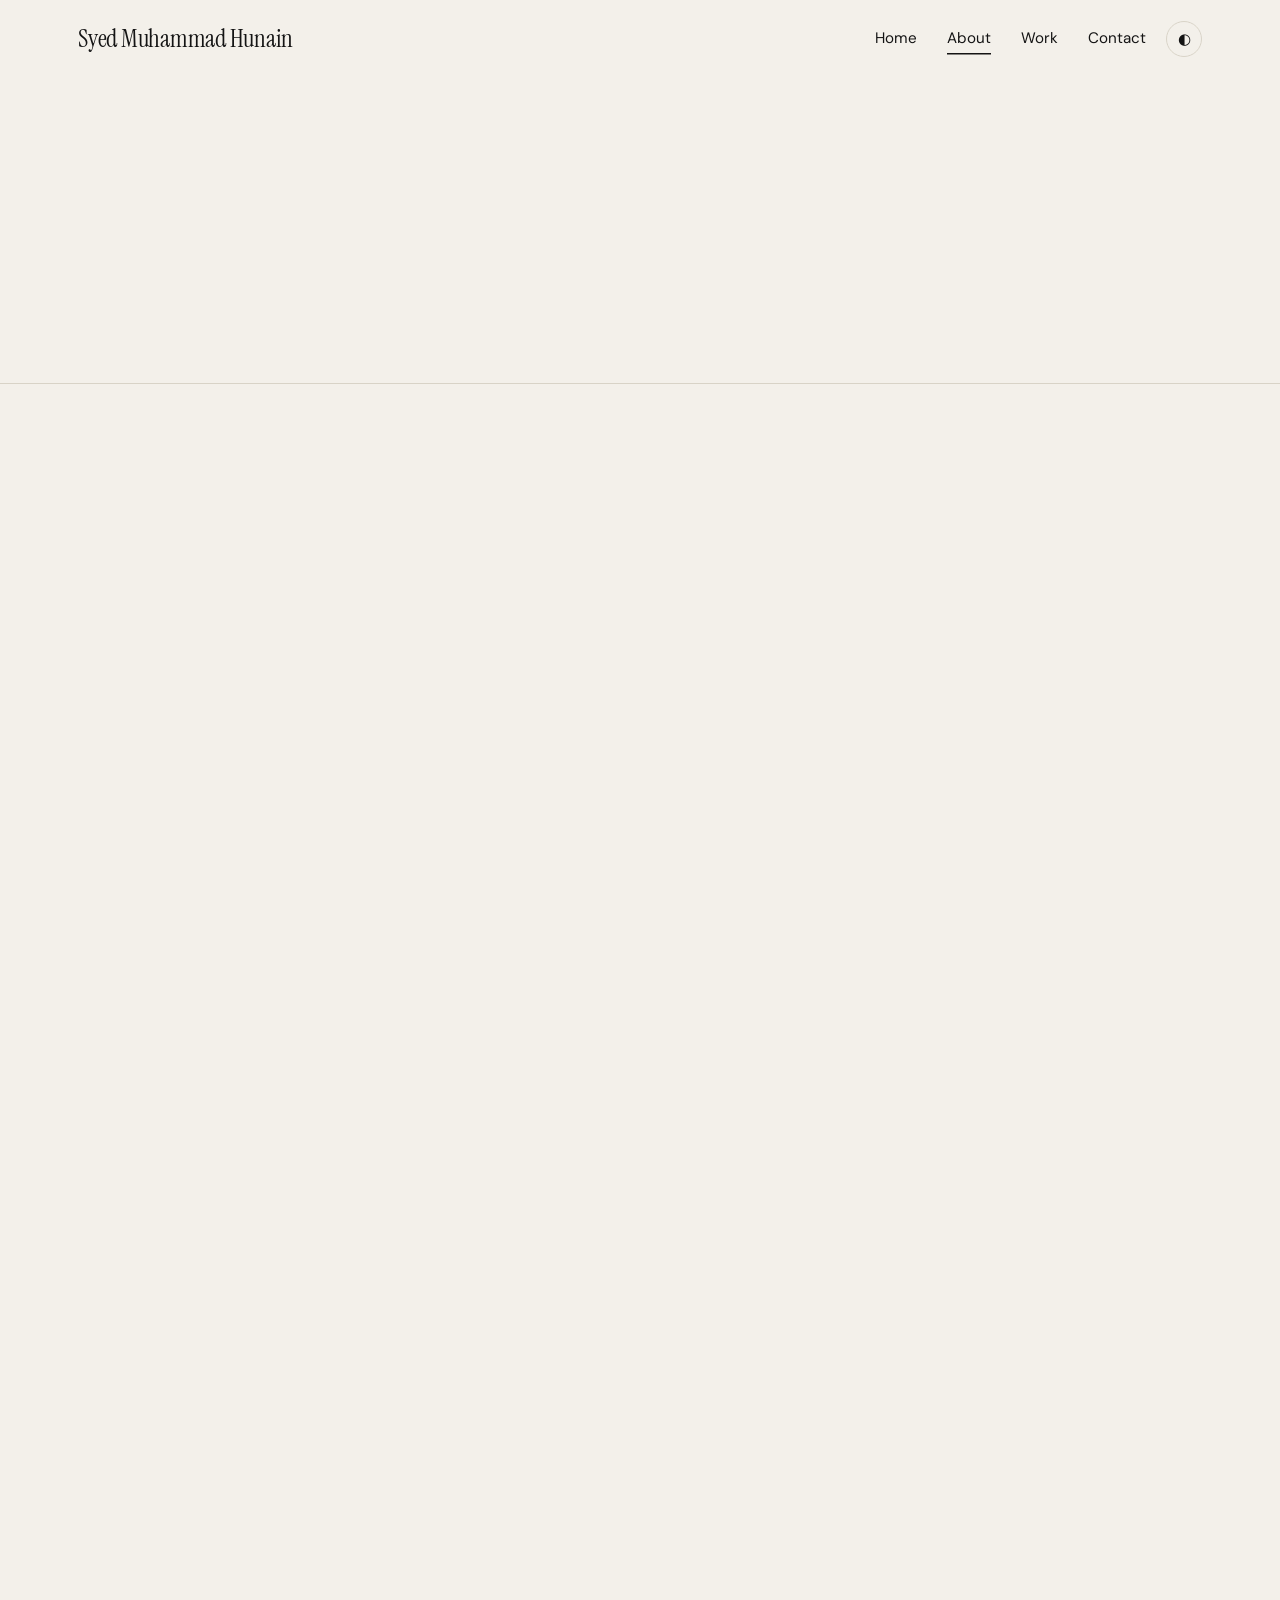
==== about.html @ 2d79aaf6 "Add files via upload" ====
﻿<!doctype html>
<html lang="en">
<head>
  <meta charset="utf-8">
  <meta name="viewport" content="width=device-width, initial-scale=1">
  <title>About — Syed Muhammad Hunain</title>
  <meta name="description" content="About Syed Muhammad Hunain, a UI/UX designer.">
  <link rel="preconnect" href="https://fonts.googleapis.com">
  <link rel="preconnect" href="https://fonts.gstatic.com" crossorigin>
  <link href="https://fonts.googleapis.com/css2?family=DM+Sans:wght@400;500&family=Instrument+Serif:ital@0;1&display=swap" rel="stylesheet">
  <link rel="stylesheet" href="style.css">
  <script>(function(){var r=document.documentElement;r.classList.add('js');try{if(matchMedia('(prefers-reduced-motion: reduce)').matches)return;if(sessionStorage.getItem('pt')){sessionStorage.removeItem('pt');r.classList.add('pt-in')}else if(!sessionStorage.getItem('seen')){sessionStorage.setItem('seen','1');r.classList.add('intro')}}catch(e){}})()</script>
</head>
<body>
  <header class="nav"><div class="wrap">
    <a class="logo" href="index.html">Syed Muhammad Hunain</a>
    <button class="menu-btn" aria-label="Toggle menu" aria-expanded="false">☰</button>
    <nav id="menu">
      <a href="index.html">Home</a>
      <a href="about.html" class="active">About</a>
      <a href="work.html">Work</a>
      <a href="contact.html">Contact</a>
    </nav>
    <button class="theme-btn" aria-label="Toggle dark mode">◐</button>
  </div></header>

  <main>
    <section class="page-head"><div class="wrap">
      <h1>Hi, I'm Hunain. I design <em>interfaces</em> people enjoy.</h1>
    </div></section>

    <section class="section"><div class="wrap about-grid">
      <figure class="photo">
        <img src="assets/profile.jpg" alt="Syed Muhammad Hunain" width="1572" height="1001">
          <div class="photo-ticker" aria-hidden="true"><div class="track"><div class="grp"><span>UI/UX Designer</span><span>UI/UX Designer</span><span>UI/UX Designer</span><span>UI/UX Designer</span><span>UI/UX Designer</span></div><div class="grp"><span>UI/UX Designer</span><span>UI/UX Designer</span><span>UI/UX Designer</span><span>UI/UX Designer</span><span>UI/UX Designer</span></div></div></div>
      </figure>
      <div class="about-text">
        <p>Hi, I'm Syed Muhammad Hunain. I'm a UI/UX Designer with over 1 year of experience in designing modern, user-friendly, and visually appealing digital experiences. I specialize in creating clean interfaces, intuitive layouts, and responsive designs that make websites and mobile apps easy to use.</p>
        <p>I enjoy turning ideas into creative designs by focusing on user needs, visual consistency, and usability. I’m passionate about learning new design trends, improving my skills, and creating digital experiences that make a difference.</p>
        <p>My goal is to design products that are not only beautiful but also simple, functional, and enjoyable for users.</p>

        <h3>What I do</h3>
        <ul class="list">
          <li>UX research &amp; wireframing</li>
          <li>UI design for web and mobile</li>
          <li>Prototyping &amp; design systems</li>
          <li>Graphic design</li>
        </ul>

        <h3>Tools</h3>
        <ul class="list">
          <li>Figma</li>
          <li>Adobe Photoshop &amp; Illustrator</li>
        </ul>

        <h3>Experience</h3>
        <ul class="list">
          <li>Add your role or company <span>Year – Year</span></li>
          <li><div>Usman Islamic School<small class="sub">Grade 9</small></div> <span>2025 – Present</span></li>
        </ul>
      </div>
    </div></section>
  </main>

  <footer class="site-footer">
    <div class="wrap">
      <div class="f-top">
        <div class="f-intro">
          <p class="f-big">Design that feels <em>effortless</em>.</p>
          <p class="f-sub">I'm Syed Muhammad Hunain, a UI/UX designer making apps and websites easy to use.</p>
          <a class="f-btn" href="contact.html">Contact us →</a>
        </div>
        <div class="f-col" role="navigation" aria-label="Footer pages">
          <h4>Pages</h4>
          <a href="index.html">Home</a>
          <a href="about.html">About</a>
          <a href="work.html">Work</a>
          <a href="contact.html">Contact</a>
        </div>
        <div class="f-col">
          <h4>Elsewhere</h4>
          <a href="https://www.linkedin.com/in/thesyedhuna13d/" target="_blank" rel="noopener noreferrer">LinkedIn ↗</a>
          <a href="https://www.behance.net/thesyedhuna13d" target="_blank" rel="noopener noreferrer">Behance ↗</a>
          <a href="mailto:syed.muhammad.hunain1@gmail.com">Email</a>
        </div>
      </div>
      <div class="f-bottom">
        <span>© <span class="year"></span> Syed Muhammad Hunain. All rights reserved.</span>
        <a href="#top-of-page" class="f-top-link" onclick="window.scrollTo({top:0,behavior:'smooth'});return false;">Back to top ↑</a>
      </div>
    </div>
  </footer>
  <script src="script.js"></script>
</body>
</html>
---- style.css ----
﻿:root{
  --bg:#f3f0ea; --ink:#141414; --muted:#6b675f; --line:#d8d3c7; --accent:#1446ff; --on-accent:#fff;
}
[data-theme="dark"]{
  --bg:#121212; --ink:#f1eee8; --muted:#a09b90; --line:#2c2a26; --accent:#7b97ff; --on-accent:#0b0b0b;
}
*{box-sizing:border-box;margin:0;padding:0}
html{scroll-behavior:smooth}
body{font-family:"DM Sans",system-ui,sans-serif;background:var(--bg);color:var(--ink);line-height:1.6;font-size:17px;transition:background .25s,color .25s}
h1,h2,h3,.logo{font-family:"Instrument Serif",Georgia,serif;font-weight:400;line-height:1.02}
a{color:inherit;text-decoration:none}
img{display:block;max-width:100%}
.wrap{max-width:1180px;margin:0 auto;padding:0 28px}
em{font-style:italic;color:var(--accent)}

/* Header */
.nav .wrap{display:flex;align-items:center;gap:20px;height:78px}
.logo{font-size:1.55rem;letter-spacing:-.01em}
nav{display:flex;align-items:center;gap:30px;margin-left:auto}
nav a{font-size:.95rem;padding:4px 0;border-bottom:1.5px solid transparent}
nav a:hover,nav a.active{border-color:var(--ink)}
.theme-btn,.menu-btn{background:none;border:1px solid var(--line);color:var(--ink);width:36px;height:36px;border-radius:50%;cursor:pointer;font-size:.95rem;flex:none}
.menu-btn{display:none}

/* Hero */
.hero{padding:44px 0 90px}
.hero .wrap{display:grid;grid-template-columns:minmax(0,1.5fr) minmax(0,1fr);gap:72px;align-items:end}
.kicker{font-size:.9rem;color:var(--muted);margin-bottom:26px}
h1{font-size:clamp(3.2rem,8.2vw,7rem);letter-spacing:-.025em}
.lead{font-size:1.2rem;max-width:480px;margin:34px 0 34px;color:var(--muted)}
.lead strong{color:var(--ink);font-weight:500}
.cta{display:flex;gap:28px;align-items:center;flex-wrap:wrap}
.btn{display:inline-block;background:var(--ink);color:var(--bg);padding:15px 28px;border-radius:4px;font-weight:500;font-size:.98rem;border:0;cursor:pointer;font-family:inherit;transition:background .2s}
.btn:hover{background:var(--accent);color:var(--on-accent)}
.ulink{border-bottom:1.5px solid var(--ink);padding-bottom:2px;font-weight:500}
.ulink:hover{color:var(--accent);border-color:var(--accent)}

.photo{position:relative;margin:0 0 14px 14px}
.photo::before{content:"";position:absolute;left:-14px;top:14px;width:100%;aspect-ratio:4/5;background:var(--accent);z-index:0}
.photo img{position:relative;z-index:1;width:100%;height:auto;aspect-ratio:4/5;object-fit:cover;object-position:50% 15%}
.photo figcaption{position:relative;z-index:1;font-size:.82rem;color:var(--muted);margin-top:26px}

/* Sections */
.section{padding:90px 0;border-top:1px solid var(--line)}
.label{font-size:.85rem;color:var(--muted);margin-bottom:34px;display:flex;justify-content:space-between;gap:20px}
h2{font-size:clamp(2.2rem,4.6vw,3.6rem);letter-spacing:-.015em}

/* Work list */
.rows{border-top:1px solid var(--ink)}
.row{display:grid;grid-template-columns:70px 1.4fr 1.4fr 90px;gap:24px;align-items:baseline;padding:30px 0;border-bottom:1px solid var(--line);transition:padding .25s,background .25s}
.row:hover{padding-left:14px;background:color-mix(in srgb,var(--accent) 7%,transparent)}
.row .n{color:var(--muted);font-size:.9rem}
.row h3{font-size:2rem}
.row p{color:var(--muted);font-size:.98rem}
.row .y{text-align:right;color:var(--muted);font-size:.9rem}

/* How I work */
.cols{display:grid;grid-template-columns:repeat(3,minmax(0,1fr));gap:48px;margin-top:50px}
.cols h3{font-size:1.7rem;margin:10px 0 10px}
.cols p{color:var(--muted);font-size:.98rem}
.cols .n{color:var(--accent);font-size:.9rem;font-weight:500}

/* Big contact line */
.big{font-family:"Instrument Serif",serif;font-size:clamp(2rem,6.4vw,5.4rem);line-height:1.05;letter-spacing:-.02em;word-break:break-word}
.big a{border-bottom:3px solid var(--ink)}
.big a:hover{color:var(--accent);border-color:var(--accent)}

/* Inner pages */
.page-head{padding:50px 0 70px}
.page-head h1{font-size:clamp(3rem,7vw,5.8rem);max-width:900px}
.page-head p{max-width:520px;margin-top:26px;color:var(--muted);font-size:1.15rem}

.about-grid{display:grid;grid-template-columns:minmax(0,.8fr) minmax(0,1.3fr);gap:80px;align-items:start}
.about-text p{font-size:1.2rem;margin-bottom:22px;max-width:620px}
.about-text h3{font-size:1.7rem;margin:44px 0 14px}
.list{list-style:none;border-top:1px solid var(--line)}
.list li{padding:12px 0;border-bottom:1px solid var(--line);display:flex;justify-content:space-between;gap:16px}
.list li span{color:var(--muted)}

.contact-grid{display:grid;grid-template-columns:minmax(0,1fr) minmax(0,1.2fr);gap:80px}
.info a{display:block;padding:18px 0;border-bottom:1px solid var(--line)}
.info a:first-child{border-top:1px solid var(--ink)}
.info small{display:block;color:var(--muted);font-size:.8rem}
.info a:hover{color:var(--accent)}
form{display:grid;gap:26px}
label{font-size:.88rem;color:var(--muted);display:grid;gap:4px}
input,textarea{font:inherit;font-size:1.05rem;color:var(--ink);background:transparent;border:0;border-bottom:1px solid var(--ink);padding:10px 0;width:100%;border-radius:0}
input:focus,textarea:focus{outline:0;border-color:var(--accent)}
textarea{min-height:120px;resize:vertical}
form .btn{justify-self:start}

footer{border-top:1px solid var(--line);padding:34px 0;color:var(--muted);font-size:.9rem}
footer .wrap{display:flex;justify-content:space-between;gap:16px;flex-wrap:wrap}
footer a:hover{color:var(--ink)}
footer .links{display:flex;gap:22px}

@media(max-width:860px){
  body{font-size:16px}
  .menu-btn{display:block;margin-left:auto}
  nav{display:none;position:absolute;top:78px;left:0;right:0;flex-direction:column;align-items:flex-start;gap:14px;padding:20px 28px 26px;background:var(--bg);border-bottom:1px solid var(--line);margin:0;z-index:5}
  nav.open{display:flex}
  .nav{position:relative}
  .hero{padding:20px 0 60px}
  .hero .wrap,.about-grid,.contact-grid{grid-template-columns:minmax(0,1fr);gap:56px}
  .photo{order:-1;max-width:300px}
  .section{padding:64px 0}
  .row{grid-template-columns:36px 1fr;gap:6px 14px;padding:24px 0}
  .row p,.row .y{grid-column:2;text-align:left}
  .row h3{font-size:1.7rem}
  .cols{grid-template-columns:1fr;gap:36px}
}

/* ===== Work page ===== */
.work-head{padding-bottom:40px}
.work-meta{display:flex;justify-content:space-between;align-items:end;gap:32px;margin-top:34px;flex-wrap:wrap}
.work-meta p{max-width:440px;color:var(--muted);margin:0;font-size:1.1rem}
.filters{display:flex;gap:8px;flex-wrap:wrap}
.filters button{font:inherit;font-size:.92rem;background:none;color:var(--ink);border:1px solid var(--ink);border-radius:999px;padding:8px 18px;cursor:pointer;transition:.2s}
.filters button:hover{background:color-mix(in srgb,var(--ink) 8%,transparent)}
.filters button.on{background:var(--ink);color:var(--bg)}
.filters sup{font-size:.65rem;margin-left:2px;opacity:.7}

.work-list{padding:20px 0 90px}
.tiles{display:grid;grid-template-columns:repeat(2,minmax(0,1fr));gap:64px 40px}
.tile{display:block}
.tile.feature{grid-column:1/-1}
.tile[hidden]{display:none}
.art{position:relative;background:var(--c);aspect-ratio:4/3;overflow:hidden;display:flex;align-items:center;justify-content:center;transition:transform .35s}
.tile.feature .art{aspect-ratio:21/9;gap:6%}
.tile:hover .art{transform:scale(.985)}
.info-row{display:flex;justify-content:space-between;align-items:baseline;gap:16px;margin-top:22px;padding-bottom:12px;border-bottom:1px solid var(--ink)}
.info-row h3{font-size:2.1rem}
.info-row span{color:var(--muted);font-size:.9rem}
.tile:hover .info-row h3{color:var(--accent)}
.desc{margin:14px 0 18px;color:var(--muted);max-width:560px}
.facts{display:flex;gap:34px;flex-wrap:wrap}
.facts dt{font-size:.75rem;color:var(--muted);text-transform:uppercase;letter-spacing:.06em}
.facts dd{font-size:.95rem}
.note{margin-top:70px;color:var(--muted)}
.empty{margin-top:40px;color:var(--muted)}

/* flat mock-ups drawn in CSS */
.mock{background:#fff;box-shadow:0 0 0 1px rgba(0,0,0,.08);position:relative}
.mock i{display:block;height:10px;background:#d9dde6;margin:14px 14px 0;border-radius:2px}
.mock i.s{width:55%}
.mock b{display:block;height:26px;margin:18px 14px 0;background:var(--c,#141414);border-radius:4px}
.phone{flex:none;width:clamp(110px,13vw,170px);aspect-ratio:9/18;border-radius:22px;padding-top:36px;border:5px solid #141414}
.phone.b{margin-top:60px}
.tile:not(.feature) .phone{width:34%;max-width:170px}
.browser{flex:none;width:72%;aspect-ratio:16/10;border-radius:8px;overflow:hidden;padding-top:30px}
.browser span{position:absolute;left:0;right:0;top:0;height:22px;background:#eceef3}
.browser span::before{content:"";position:absolute;left:10px;top:7px;width:8px;height:8px;border-radius:50%;background:#ff6b6b;box-shadow:13px 0 #f5c451,26px 0 #5fd068}
.browser b{background:#141414;width:35%}
.dash b{display:inline-block;width:28%;height:60px;margin:18px 0 0 14px;background:#141414}
.dash b+b{background:#bfc5d2}
.logo-mock{background:none;box-shadow:none;font-family:"Instrument Serif",serif;font-size:min(14vw,9rem);color:var(--ink);line-height:1;border:3px solid var(--ink);width:1.5em;height:1.5em;display:grid;place-items:center;border-radius:50%}

@media(max-width:860px){
  .tiles{grid-template-columns:minmax(0,1fr);gap:52px}
  .tile.feature .art{aspect-ratio:4/3;gap:4%}
  .work-meta{align-items:start}
}

/* real screenshot inside the featured tile */
.art.shot{align-items:flex-start;padding-top:40px}
.art.shot img{width:min(24%,300px);height:auto;border-radius:26px 26px 0 0;box-shadow:0 0 0 6px #141414;margin-bottom:-60%}
@media(max-width:860px){.art.shot img{width:52%}}

/* real website screenshot in a browser frame */
.art.web{align-items:flex-start;padding-top:36px}
.frame{position:relative;width:74%;background:#fff;border-radius:8px 8px 0 0;overflow:hidden;box-shadow:0 0 0 1px rgba(0,0,0,.12);padding-top:22px;margin-bottom:-60%}
.frame span{position:absolute;left:0;right:0;top:0;height:22px;background:#eceef3;z-index:1}
.frame span::before{content:"";position:absolute;left:10px;top:7px;width:8px;height:8px;border-radius:50%;background:#ff6b6b;box-shadow:13px 0 #f5c451,26px 0 #5fd068}
.frame img{width:100%;height:auto}

/* click-to-open full image */
.tile[data-full]{cursor:zoom-in}
.tile.static{cursor:default}
.tile.static:hover .art{transform:none}
.tile.static:hover .info-row h3{color:inherit}
.tile[data-full] .info-row span::after{content:"  ⤢";color:var(--accent)}
.lightbox{position:fixed;inset:0;z-index:100;background:rgba(10,10,10,.94);overflow-y:auto;padding:70px 20px 50px;display:none;-webkit-overflow-scrolling:touch}
.lightbox.open{display:block}
.lightbox img{display:block;margin:0 auto;width:auto;max-width:min(100%,1100px);height:auto;box-shadow:0 20px 60px rgba(0,0,0,.5)}
.lightbox .lb-title{color:#f1eee8;text-align:center;font-family:"Instrument Serif",serif;font-size:1.6rem;margin:0 0 22px}
.lightbox .lb-close{position:fixed;top:16px;right:20px;width:44px;height:44px;border-radius:50%;border:1px solid #f1eee8;background:rgba(10,10,10,.6);color:#f1eee8;font-size:1.4rem;cursor:pointer;line-height:1}
.lightbox .lb-close:hover{background:#f1eee8;color:#141414}
body.lb-lock{overflow:hidden}

.art.web:has(.frame.wide){align-items:center;padding-top:0}
.frame.wide{width:88%;margin-bottom:0;border-radius:8px}

.art.logo-art img{height:78%;width:auto;aspect-ratio:1;border-radius:50%;object-fit:cover}

/* contact: social links */
.socials{border-top:1px solid var(--ink)}
.social{display:grid;grid-template-columns:1fr auto;align-items:center;gap:4px 20px;padding:34px 0;border-bottom:1px solid var(--line);transition:padding .25s,background .25s}
.social small{grid-column:1;color:var(--muted);font-size:.85rem}
.social span{grid-column:1;font-family:"Instrument Serif",serif;font-size:clamp(2.4rem,7vw,4.6rem);line-height:1.05}
.social i{grid-column:2;grid-row:1/3;font-style:normal;font-size:2rem;color:var(--accent);transition:transform .25s}
.social:hover{padding-left:14px;background:color-mix(in srgb,var(--accent) 7%,transparent)}
.social:hover span{color:var(--accent)}
.social:hover i{transform:translate(4px,-4px)}
.mail-line{margin-top:34px;color:var(--muted)}

/* ===== Site footer ===== */
.site-footer{--fa:#8aa4ff;background:var(--ink);color:var(--bg);border-top:0;padding:84px 0 28px;font-size:.95rem}
[data-theme="dark"] .site-footer{--fa:#1446ff}
.site-footer a{color:inherit}
.f-top{display:grid;grid-template-columns:minmax(0,1.7fr) minmax(0,.7fr) minmax(0,.8fr);gap:64px;padding-bottom:64px}
.f-big{font-family:"Instrument Serif",Georgia,serif;font-size:clamp(2.4rem,5.2vw,4.2rem);line-height:1.02;letter-spacing:-.02em;margin:0 0 22px}
.f-big em{color:var(--fa)}
.f-sub{max-width:420px;opacity:.72;margin:0 0 30px;font-size:1.02rem}
.f-btn{display:inline-block;background:var(--bg);color:var(--ink)!important;padding:14px 26px;border-radius:4px;font-weight:500;transition:background .2s,color .2s}
.f-btn:hover{background:var(--fa)}
.f-col{display:flex;flex-direction:column;gap:12px;align-items:flex-start}
.f-col h4{font-family:"DM Sans",sans-serif;font-weight:500;font-size:.78rem;letter-spacing:.09em;text-transform:uppercase;opacity:.55;margin:0 0 8px}
.f-col a{border-bottom:1px solid transparent;padding-bottom:1px;opacity:.9;transition:.2s}
.f-col a:hover{color:var(--fa);border-color:var(--fa);opacity:1}
.f-bottom{display:flex;justify-content:space-between;gap:16px;flex-wrap:wrap;padding-top:24px;border-top:1px solid color-mix(in srgb,var(--bg) 22%,transparent);font-size:.86rem;opacity:.7}
.f-bottom a:hover{color:var(--fa)}
@media(max-width:860px){
  .site-footer{padding:60px 0 24px}
  .f-top{grid-template-columns:minmax(0,1fr) minmax(0,1fr);gap:44px 28px}
  .f-intro{grid-column:1/-1}
}

.site-footer .wrap{display:block}

.list li .sub{display:block;color:var(--muted);font-size:.9rem;margin-top:2px}

.social .mail-addr{font-size:clamp(1.5rem,5.2vw,3.6rem);word-break:break-word}

.social .mail-addr{font-family:"DM Sans",system-ui,sans-serif;font-weight:500;letter-spacing:-.01em;font-size:clamp(1.3rem,4.2vw,2.8rem)}

/* ===================== Animations ===================== */
@keyframes rise{from{opacity:0;transform:translateY(28px)}to{opacity:1;transform:none}}
@keyframes wordUp{from{transform:translateY(115%)}to{transform:none}}
@keyframes clipIn{from{clip-path:inset(0 0 100% 0)}to{clip-path:inset(0 0 0 0)}}
@keyframes blockIn{from{opacity:0;transform:translate(26px,-26px)}to{opacity:1;transform:none}}
@keyframes pageIn{from{opacity:0}to{opacity:1}}
@keyframes marquee{to{transform:translateX(-50%)}}
@keyframes fadeIn{from{opacity:0}to{opacity:1}}
@keyframes popIn{from{opacity:0;transform:scale(.96) translateY(10px)}to{opacity:1;transform:none}}

/* page fade */
.js body{animation:pageIn .6s ease backwards}
body.leaving{opacity:0;transition:opacity .22s ease;animation:none}

/* scroll progress bar */
.progress{position:fixed;top:0;left:0;width:100%;height:3px;background:var(--accent);transform-origin:0 50%;transform:scaleX(0);z-index:60;pointer-events:none}

/* sticky header that hides on scroll down */
.nav{position:sticky;top:0;z-index:50;background:color-mix(in srgb,var(--bg) 90%,transparent);-webkit-backdrop-filter:blur(12px);backdrop-filter:blur(12px);border-bottom:1px solid transparent;transition:transform .4s cubic-bezier(.2,.7,.2,1),border-color .3s}
.nav.scrolled{border-color:var(--line)}
.nav.hide{transform:translateY(-100%)}
@media(max-width:860px){.nav{position:sticky}}

/* scroll reveal */
.js .rv{opacity:0}
.js .rv.in{opacity:1;animation:rise .85s cubic-bezier(.2,.7,.2,1) var(--d,0s) backwards}

/* headline words slide up */
.w{display:inline-block;overflow:hidden;vertical-align:top;padding:0 .06em .16em;margin:0 -.06em -.16em}
.wi{display:inline-block}
.js .split:not(.in) .wi{transform:translateY(115%)}
.js .split.in .wi{animation:wordUp .95s cubic-bezier(.2,.8,.2,1) calc(var(--i) * 65ms + 60ms) backwards}

/* photo wipe + blue block slide */
.js .photo:not(.in) img,.js .photo:not(.in)::before{opacity:0}
.photo.in img{animation:clipIn 1.1s cubic-bezier(.7,0,.2,1) .1s backwards}
.photo.in::before{animation:blockIn .9s cubic-bezier(.2,.7,.2,1) .45s backwards}

/* skills marquee */
.marquee{border-block:1px solid var(--line);overflow:hidden;padding:22px 0}
.marquee .track{display:flex;width:max-content;animation:marquee 40s linear infinite}
.marquee:hover .track{animation-play-state:paused}
.marquee .grp{display:flex}
.marquee span{display:flex;align-items:center;gap:2.2rem;padding-right:2.2rem;font-family:"Instrument Serif",Georgia,serif;font-size:clamp(1.8rem,4vw,3rem);line-height:1.1;white-space:nowrap}
.marquee span::after{content:"";width:10px;height:10px;border-radius:50%;background:var(--accent);flex:none}
.marquee span:nth-child(even){font-style:italic;color:var(--accent)}

/* richer hovers */
.tile .art > img,.tile .art .frame{transition:transform .7s cubic-bezier(.2,.7,.2,1)}
.tile:hover .art > img,.tile:hover .art .frame{transform:scale(1.045)}
.btn,.f-btn{transition:transform .25s,background .2s,color .2s}
.btn:hover,.f-btn:hover{transform:translateY(-3px)}
.ulink{transition:color .2s,border-color .2s}
nav a{transition:border-color .25s,color .2s}

/* lightbox */
.lightbox.open{animation:fadeIn .25s ease}
.lightbox.open img{animation:popIn .4s cubic-bezier(.2,.7,.2,1)}

/* respect reduced motion */
@media (prefers-reduced-motion:reduce){
  *,*::before,*::after{animation:none!important;transition-duration:.01ms!important;scroll-behavior:auto!important}
  .js .rv{opacity:1}
  .js .split:not(.in) .wi{transform:none}
  .js .photo:not(.in) img,.js .photo:not(.in)::before{opacity:1}
  .nav.hide{transform:none}
}

/* "UI/UX Designer" ticker running across the photo */
.photo-ticker{position:absolute;z-index:2;left:-4%;width:108%;bottom:13%;overflow:hidden;background:var(--ink);color:var(--bg);padding:10px 0;transform:rotate(-3deg);box-shadow:0 10px 28px rgba(0,0,0,.28)}
.photo-ticker .track{display:flex;width:max-content;animation:marquee 16s linear infinite}
.photo-ticker .grp{display:flex}
.photo-ticker span{display:flex;align-items:center;gap:1.2rem;padding-right:1.2rem;font-family:"DM Sans",sans-serif;font-weight:500;font-size:.9rem;letter-spacing:.14em;text-transform:uppercase;white-space:nowrap}
.photo-ticker span::after{content:"";width:7px;height:7px;border-radius:50%;background:#8aa4ff;flex:none}
[data-theme="dark"] .photo-ticker span::after{background:#1446ff}
.js .photo:not(.in) .photo-ticker{opacity:0}
.photo.in .photo-ticker{animation:tickIn .9s cubic-bezier(.2,.7,.2,1) 1s backwards}
@keyframes tickIn{from{opacity:0;transform:translateY(22px) rotate(-3deg)}to{opacity:1;transform:rotate(-3deg)}}
@media(prefers-reduced-motion:reduce){.js .photo:not(.in) .photo-ticker{opacity:1}}
@media(max-width:860px){.photo-ticker span{font-size:.78rem}}

/* ================= Animations v2 ================= */
/* intro (first visit) + page curtain */
@keyframes curtainUp{from{transform:none}to{transform:translateY(-101%)}}
@keyframes curtainIn{from{transform:translateY(101%)}to{transform:none}}
@keyframes introText{0%{opacity:0;transform:translateY(24px)}30%{opacity:1;transform:none}75%{opacity:1;transform:none}100%{opacity:0;transform:translateY(-18px)}}
@keyframes clipUp{from{clip-path:inset(100% 0 0 0)}to{clip-path:inset(0 0 0 0)}}
html.pt-in::after,html.pt-out::after,html.intro::after{content:"";position:fixed;inset:0;background:var(--ink);z-index:300;pointer-events:none}
html.pt-in::after{animation:curtainUp .75s cubic-bezier(.7,0,.2,1) .05s forwards}
html.pt-out::after{animation:curtainIn .5s cubic-bezier(.7,0,.2,1) forwards}
html.intro::after{animation:curtainUp .95s cubic-bezier(.7,0,.2,1) 1.55s forwards}
html.intro::before{content:"Syed Muhammad Hunain";position:fixed;inset:0;z-index:301;display:grid;place-items:center;text-align:center;padding:0 24px;color:var(--bg);font-family:"Instrument Serif",Georgia,serif;font-size:clamp(2.2rem,8vw,5.5rem);letter-spacing:-.02em;pointer-events:none;animation:introText 1.7s cubic-bezier(.2,.7,.2,1) forwards}
.js body{animation:none}

/* section lines draw in */
.js .section{border-top-color:transparent;position:relative}
.js .section::before{content:"";position:absolute;top:0;left:0;right:0;height:1px;background:var(--line);transform:scaleX(0);transform-origin:0 50%}
.js .section.in::before{transform:none;transition:transform 1.4s cubic-bezier(.7,0,.2,1)}

/* work images wipe in */
.js .tile.rv.in .art{animation:clipUp 1.05s cubic-bezier(.7,0,.2,1) calc(var(--d,0s) + .1s) backwards}

/* underline draws on hover */
nav a{border-bottom-color:transparent!important;background:linear-gradient(currentColor,currentColor) 0 100%/0% 1.5px no-repeat;transition:background-size .4s cubic-bezier(.2,.7,.2,1),color .2s}
nav a:hover,nav a.active{background-size:100% 1.5px}
.f-col a{border-color:transparent!important;background:linear-gradient(var(--fa),var(--fa)) 0 100%/0% 1px no-repeat;transition:background-size .35s cubic-bezier(.2,.7,.2,1),color .2s}
.f-col a:hover{background-size:100% 1px}

/* photo: 3D tilt + depth on the blue block */
.photo{transition:transform .6s cubic-bezier(.2,.7,.2,1);transform-style:preserve-3d;will-change:transform}
.photo::before{translate:calc(var(--px,0) * 1px) calc(var(--py,0) * 1px);transition:translate .6s cubic-bezier(.2,.7,.2,1)}

/* custom cursor (desktop only) */
.cursor{position:fixed;left:0;top:0;width:0;height:0;pointer-events:none;z-index:500;opacity:0;transition:opacity .3s;mix-blend-mode:difference}
.cursor.on{opacity:1}
.cursor::after{content:"";position:absolute;width:6px;height:6px;margin:-3px 0 0 -3px;border-radius:50%;background:#fff}
.cursor span{position:absolute;left:0;top:0;width:38px;height:38px;margin:-19px 0 0 -19px;border:1.5px solid #fff;border-radius:50%;display:grid;place-items:center;font:500 .8rem "DM Sans",sans-serif;color:#fff;transition:width .35s cubic-bezier(.2,.7,.2,1),height .35s cubic-bezier(.2,.7,.2,1),margin .35s cubic-bezier(.2,.7,.2,1),background .3s,border-color .3s}
.cursor.hover span{width:68px;height:68px;margin:-34px 0 0 -34px;background:rgba(255,255,255,.18)}
.cursor.view{mix-blend-mode:normal}
.cursor.view::after{opacity:0}
.cursor.view span{width:88px;height:88px;margin:-44px 0 0 -44px;background:var(--accent);border-color:var(--accent);color:#fff}

@media(prefers-reduced-motion:reduce){
  html.intro::before,html.intro::after,html.pt-in::after,html.pt-out::after{display:none}
  .js .section::before{transform:none}
  .cursor{display:none}
}
@media(hover:none),(pointer:coarse){.cursor{display:none}}
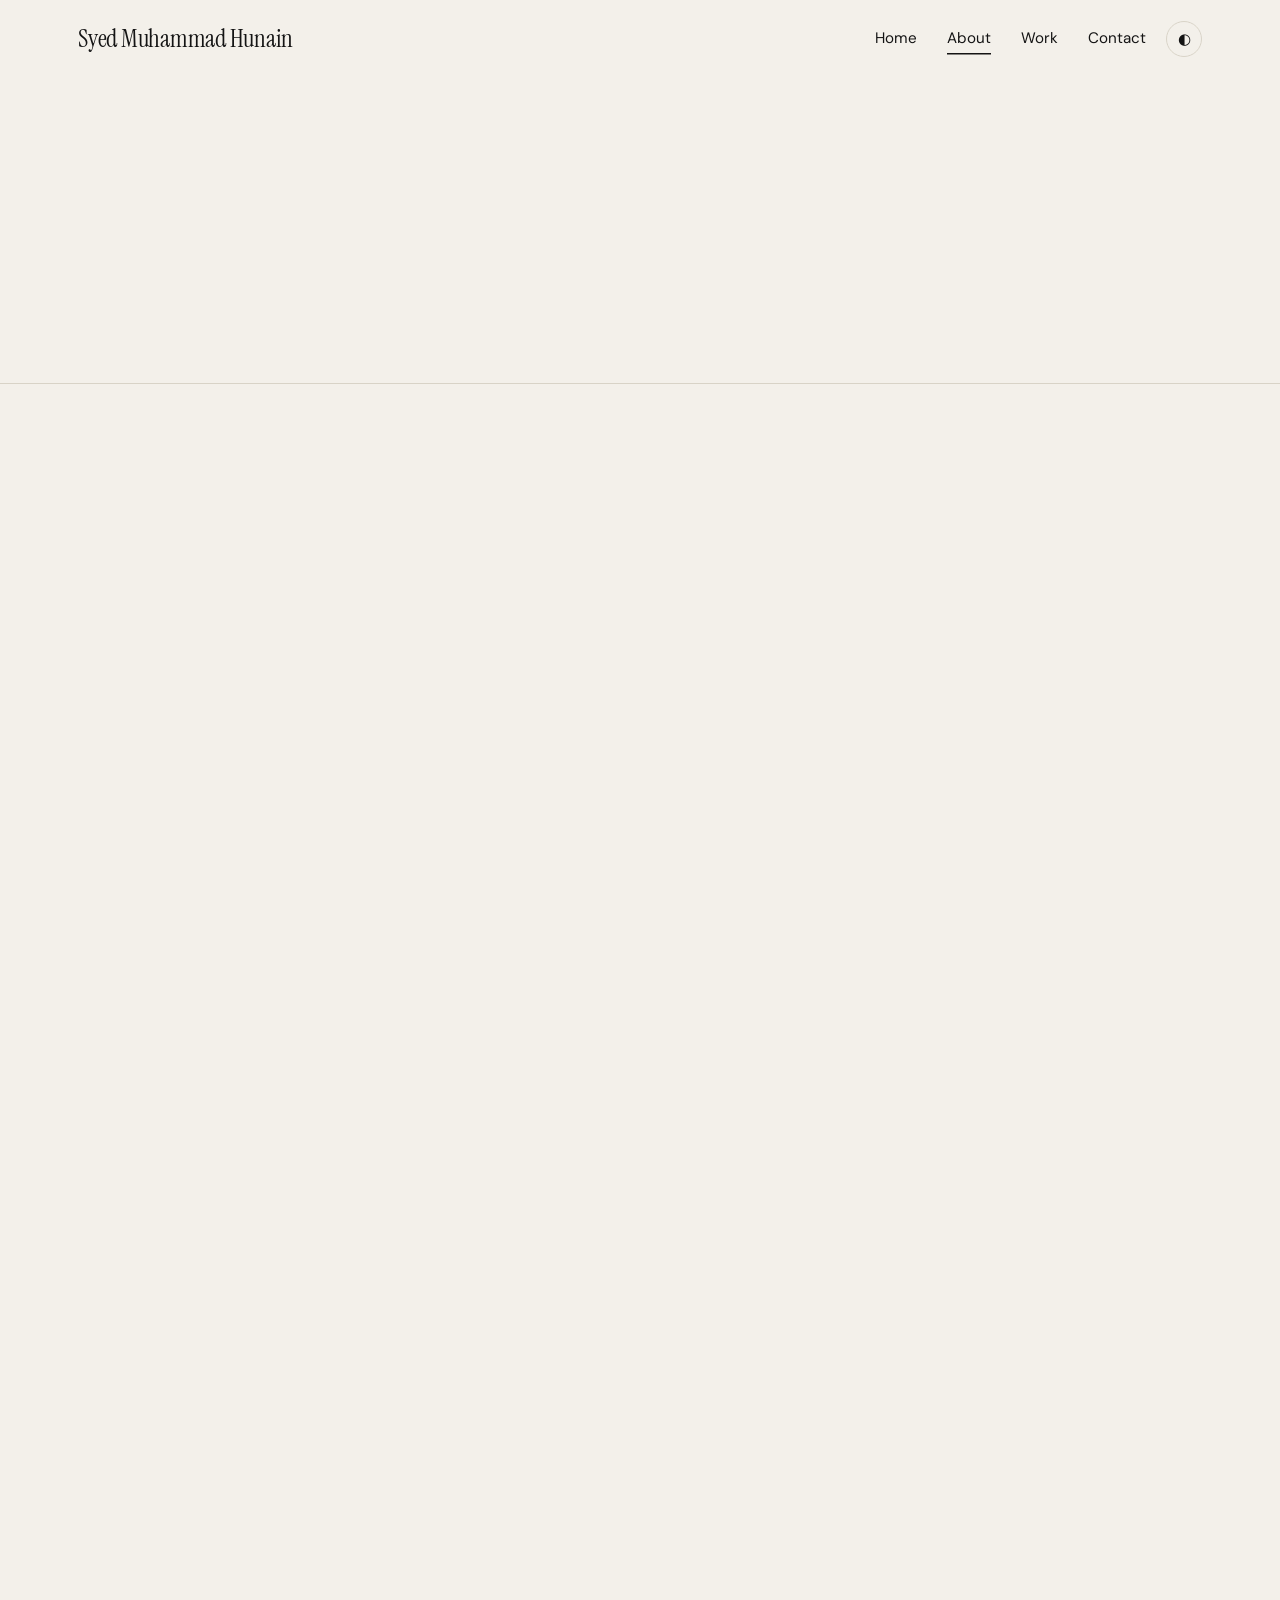
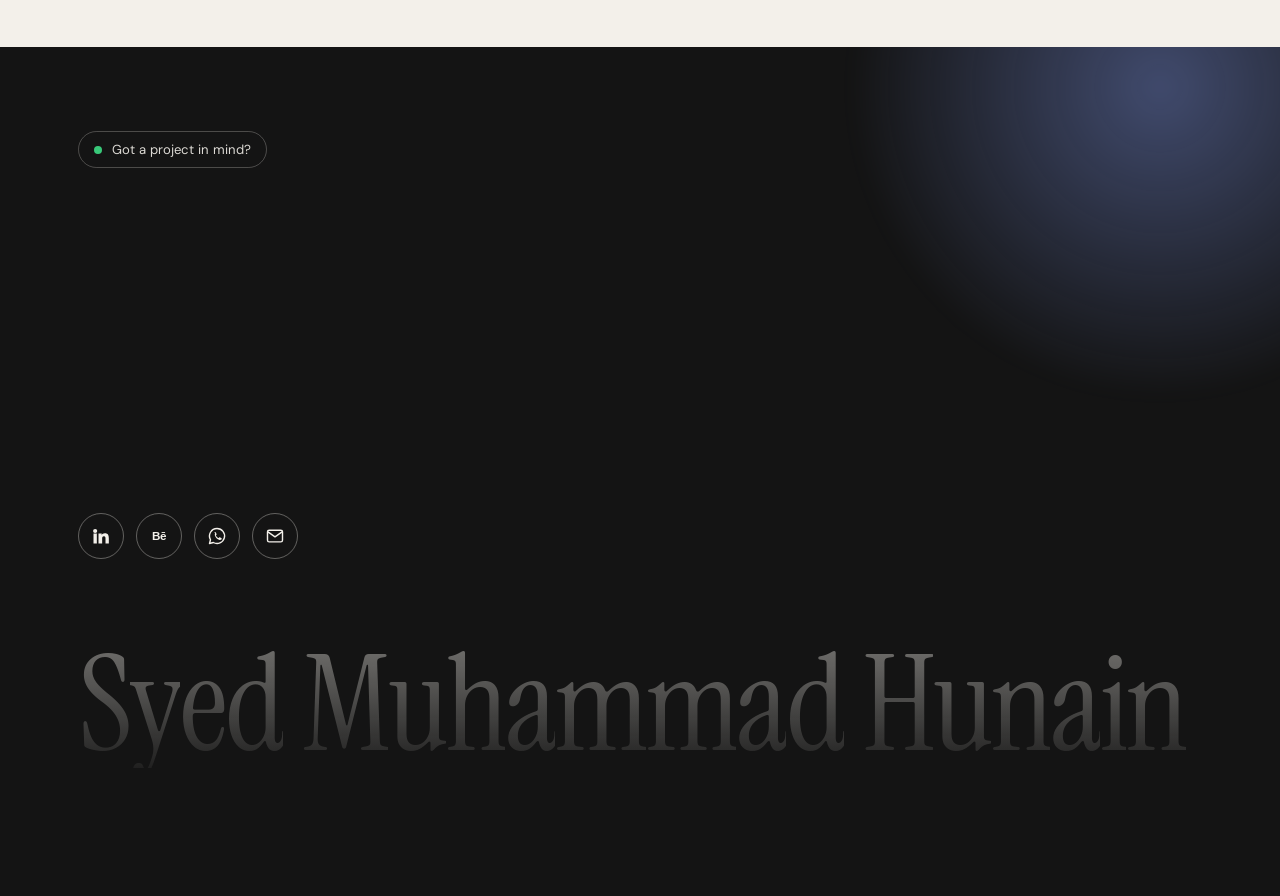
==== commit c2d695a1: "Add files via upload" ====
--- a/about.html
+++ b/about.html
@@ -8,6 +8,10 @@
   <link rel="preconnect" href="https://fonts.googleapis.com">
   <link rel="preconnect" href="https://fonts.gstatic.com" crossorigin>
   <link href="https://fonts.googleapis.com/css2?family=DM+Sans:wght@400;500&family=Instrument+Serif:ital@0;1&display=swap" rel="stylesheet">
+  <link rel="icon" href="favicon.ico" sizes="any">
+  <link rel="icon" type="image/png" sizes="32x32" href="assets/favicon-32.png">
+  <link rel="icon" type="image/png" sizes="192x192" href="assets/favicon-192.png">
+  <link rel="apple-touch-icon" sizes="180x180" href="assets/apple-touch-icon.png">
   <link rel="stylesheet" href="style.css">
   <script>(function(){var r=document.documentElement;r.classList.add('js');try{if(matchMedia('(prefers-reduced-motion: reduce)').matches)return;if(sessionStorage.getItem('pt')){sessionStorage.removeItem('pt');r.classList.add('pt-in')}else if(!sessionStorage.getItem('seen')){sessionStorage.setItem('seen','1');r.classList.add('intro')}}catch(e){}})()</script>
 </head>
@@ -66,9 +70,16 @@
     <div class="wrap">
       <div class="f-top">
         <div class="f-intro">
+          <span class="f-pill"><i></i>Got a project in mind?</span>
           <p class="f-big">Design that feels <em>effortless</em>.</p>
           <p class="f-sub">I'm Syed Muhammad Hunain, a UI/UX designer making apps and websites easy to use.</p>
-          <a class="f-btn" href="contact.html">Contact us →</a>
+          <a class="f-btn" href="contact.html">Contact us</a>
+          <div class="f-social" aria-label="Social links">
+            <a href="https://www.linkedin.com/in/thesyedhuna13d/" target="_blank" rel="noopener noreferrer" aria-label="LinkedIn" title="LinkedIn"><svg viewBox="0 0 24 24" aria-hidden="true"><path fill="currentColor" d="M4.98 3.5a2.5 2.5 0 1 1 0 5 2.5 2.5 0 0 1 0-5zM3 9h4v12H3zM9 9h3.8v1.7h.05c.53-1 1.83-2.05 3.77-2.05 4.03 0 4.78 2.65 4.78 6.1V21h-4v-5.6c0-1.34-.03-3.06-1.86-3.06-1.87 0-2.15 1.46-2.15 2.96V21H9z"/></svg></a>
+            <a href="https://www.behance.net/thesyedhuna13d" target="_blank" rel="noopener noreferrer" aria-label="Behance" title="Behance"><svg viewBox="0 0 24 24" aria-hidden="true"><text x="12" y="17" text-anchor="middle" fill="currentColor" font-family="Arial, Helvetica, sans-serif" font-weight="700" font-size="14" letter-spacing="-.5">Bē</text></svg></a>
+            <a href="https://wa.me/923240232403" target="_blank" rel="noopener noreferrer" aria-label="WhatsApp" title="WhatsApp"><svg viewBox="0 0 24 24" aria-hidden="true"><path fill="none" stroke="currentColor" stroke-width="1.7" stroke-linejoin="round" d="M12 3a9 9 0 0 0-7.8 13.5L3 21l4.6-1.2A9 9 0 1 0 12 3z"/><path fill="currentColor" d="M8.8 7.9c.2-.4.5-.4.8-.4h.6c.2 0 .4.1.5.4l.8 1.9c.1.2 0 .5-.1.7l-.6.7c-.1.1-.1.3 0 .5.6 1.1 1.5 2 2.6 2.6.2.1.4.1.5 0l.7-.6c.2-.2.5-.2.7-.1l1.9.8c.3.1.4.3.4.5v.6c0 .3 0 .6-.4.8-.6.4-1.4.6-2.2.4-2.6-.6-5-3-5.6-5.6-.2-.8 0-1.6.4-2.2z"/></svg></a>
+            <a href="mailto:syed.muhammad.hunain1@gmail.com" aria-label="Email" title="Email"><svg viewBox="0 0 24 24" aria-hidden="true"><g fill="none" stroke="currentColor" stroke-width="1.7" stroke-linejoin="round"><rect x="3" y="5" width="18" height="14" rx="2"/><path d="m3.5 7 8.5 6 8.5-6"/></g></svg></a>
+          </div>
         </div>
         <div class="f-col" role="navigation" aria-label="Footer pages">
           <h4>Pages</h4>
@@ -78,15 +89,18 @@
           <a href="contact.html">Contact</a>
         </div>
         <div class="f-col">
-          <h4>Elsewhere</h4>
+          <h4>Get in touch</h4>
+          <a href="mailto:syed.muhammad.hunain1@gmail.com">Email<small class="f-num f-mail">syed.muhammad.hunain1<wbr>@gmail.com</small></a>
+          <a href="https://wa.me/923240232403" target="_blank" rel="noopener noreferrer" aria-label="WhatsApp +92 324 0232403">WhatsApp ↗<small class="f-num">+92 324 0232403</small></a>
           <a href="https://www.linkedin.com/in/thesyedhuna13d/" target="_blank" rel="noopener noreferrer">LinkedIn ↗</a>
           <a href="https://www.behance.net/thesyedhuna13d" target="_blank" rel="noopener noreferrer">Behance ↗</a>
-          <a href="mailto:syed.muhammad.hunain1@gmail.com">Email</a>
         </div>
       </div>
+      <div class="f-mark" aria-hidden="true"><span>Syed Muhammad Hunain</span></div>
       <div class="f-bottom">
         <span>© <span class="year"></span> Syed Muhammad Hunain. All rights reserved.</span>
-        <a href="#top-of-page" class="f-top-link" onclick="window.scrollTo({top:0,behavior:'smooth'});return false;">Back to top ↑</a>
+        <span class="f-made">Designed &amp; built by Hunain</span>
+        <a href="#top-of-page" class="f-top-link" aria-label="Back to top" onclick="window.scrollTo({top:0,behavior:'smooth'});return false;"><span aria-hidden="true">↑</span></a>
       </div>
     </div>
   </footer>
--- a/style.css
+++ b/style.css
@@ -361,3 +361,59 @@
   .cursor{display:none}
 }
 @media(hover:none),(pointer:coarse){.cursor{display:none}}
+
+.f-col .f-num{display:block;white-space:nowrap;font-size:.85rem;opacity:.7;margin-top:2px}
+
+/* footer social icons */
+.f-social{display:flex;gap:12px;margin-top:28px;flex-wrap:wrap}
+.f-social a{width:46px;height:46px;border-radius:50%;border:1px solid color-mix(in srgb,var(--bg) 35%,transparent);display:grid;place-items:center;color:var(--bg)!important;transition:background .25s,border-color .25s,color .25s,transform .25s}
+.f-social svg{width:20px;height:20px;display:block}
+.f-social a:hover{background:var(--fa);border-color:var(--fa);color:var(--ink)!important;transform:translateY(-3px)}
+
+/* intro: "UI/UX Designer" under the name */
+html.intro::before{padding-bottom:clamp(1.8rem,4.5vw,3rem)}
+html.intro body::before{content:"UI/UX Designer";position:fixed;left:0;right:0;top:50%;margin-top:clamp(.4rem,1.2vw,.9rem);text-align:center;z-index:301;color:var(--bg);font-family:"DM Sans",system-ui,sans-serif;font-weight:500;font-size:clamp(.78rem,1.5vw,1rem);line-height:1;letter-spacing:.32em;text-transform:uppercase;pointer-events:none;animation:introText 1.7s cubic-bezier(.2,.7,.2,1) .12s both}
+@media(prefers-reduced-motion:reduce){html.intro body::before{display:none}}
+
+html.intro::before{padding-bottom:clamp(2.6rem,6.5vw,4.6rem)}
+html.intro body::before{margin-top:clamp(1.3rem,3.4vw,2.6rem);font-size:clamp(.85rem,1.8vw,1.15rem);opacity:.85}
+
+/* ================= Footer v3 ================= */
+.site-footer{position:relative;overflow:hidden;isolation:isolate;padding-bottom:26px}
+.site-footer::before{content:"";position:absolute;z-index:-1;width:680px;height:680px;right:-220px;top:-300px;border-radius:50%;background:radial-gradient(circle,color-mix(in srgb,var(--fa) 38%,transparent) 0%,transparent 65%);filter:blur(8px);animation:footGlow 14s ease-in-out infinite alternate;pointer-events:none}
+@keyframes footGlow{to{transform:translate(-120px,90px) scale(1.2)}}
+
+.f-pill{display:inline-flex;align-items:center;gap:10px;border:1px solid color-mix(in srgb,var(--bg) 28%,transparent);border-radius:999px;padding:7px 15px;font-size:.82rem;margin-bottom:24px;opacity:.9}
+.f-pill i{width:8px;height:8px;border-radius:50%;background:#3ddc84;animation:pulseDot 2s ease-out infinite}
+@keyframes pulseDot{0%{box-shadow:0 0 0 0 rgba(61,220,132,.65)}100%{box-shadow:0 0 0 10px rgba(61,220,132,0)}}
+
+.f-col .f-mail{white-space:normal;overflow-wrap:anywhere}
+.f-col a{font-size:1rem}
+
+/* giant name wordmark */
+.f-mark{overflow:hidden;line-height:.95;padding:.06em 0 .1em;margin:10px 0 18px;white-space:nowrap;font-family:"Instrument Serif",Georgia,serif;letter-spacing:-.025em;font-size:clamp(2.6rem,10vw,9rem);user-select:none}
+.f-mark > span{display:inline-block}
+.f-mark .ch{display:inline-block;white-space:pre;background:linear-gradient(180deg,color-mix(in srgb,var(--bg) 42%,transparent),color-mix(in srgb,var(--bg) 6%,transparent));-webkit-background-clip:text;background-clip:text;color:transparent;transition:transform .45s cubic-bezier(.2,.7,.2,1)}
+.f-mark .ch:hover{transform:translateY(-9%);background:linear-gradient(180deg,var(--fa),color-mix(in srgb,var(--fa) 35%,transparent));-webkit-background-clip:text;background-clip:text}
+.js .f-mark:not(.in) .ch{transform:translateY(110%)}
+.f-mark.in .ch{animation:wordUp 1s cubic-bezier(.2,.8,.2,1) calc(var(--i) * 35ms) backwards}
+
+/* bottom bar */
+.f-bottom{align-items:center}
+.f-made{opacity:.85}
+.f-top-link{width:46px;height:46px;border-radius:50%;border:1px solid color-mix(in srgb,var(--bg) 30%,transparent);display:grid;place-items:center;font-size:1.1rem;opacity:1;transition:background .25s,border-color .25s,color .25s}
+.f-top-link span{display:block;transition:transform .35s cubic-bezier(.2,.7,.2,1)}
+.f-top-link:hover{background:var(--fa);border-color:var(--fa);color:var(--ink)!important}
+.f-top-link:hover span{transform:translateY(-3px)}
+
+@media(max-width:860px){
+  .f-mark{margin:4px 0 12px}
+  .f-bottom{gap:12px}
+  .site-footer::before{width:420px;height:420px;right:-160px;top:-180px}
+}
+@media(prefers-reduced-motion:reduce){
+  .js .f-mark:not(.in) .ch{transform:none}
+  .site-footer::before,.f-pill i{animation:none}
+}
+
+.f-col .f-mail{overflow-wrap:break-word}
